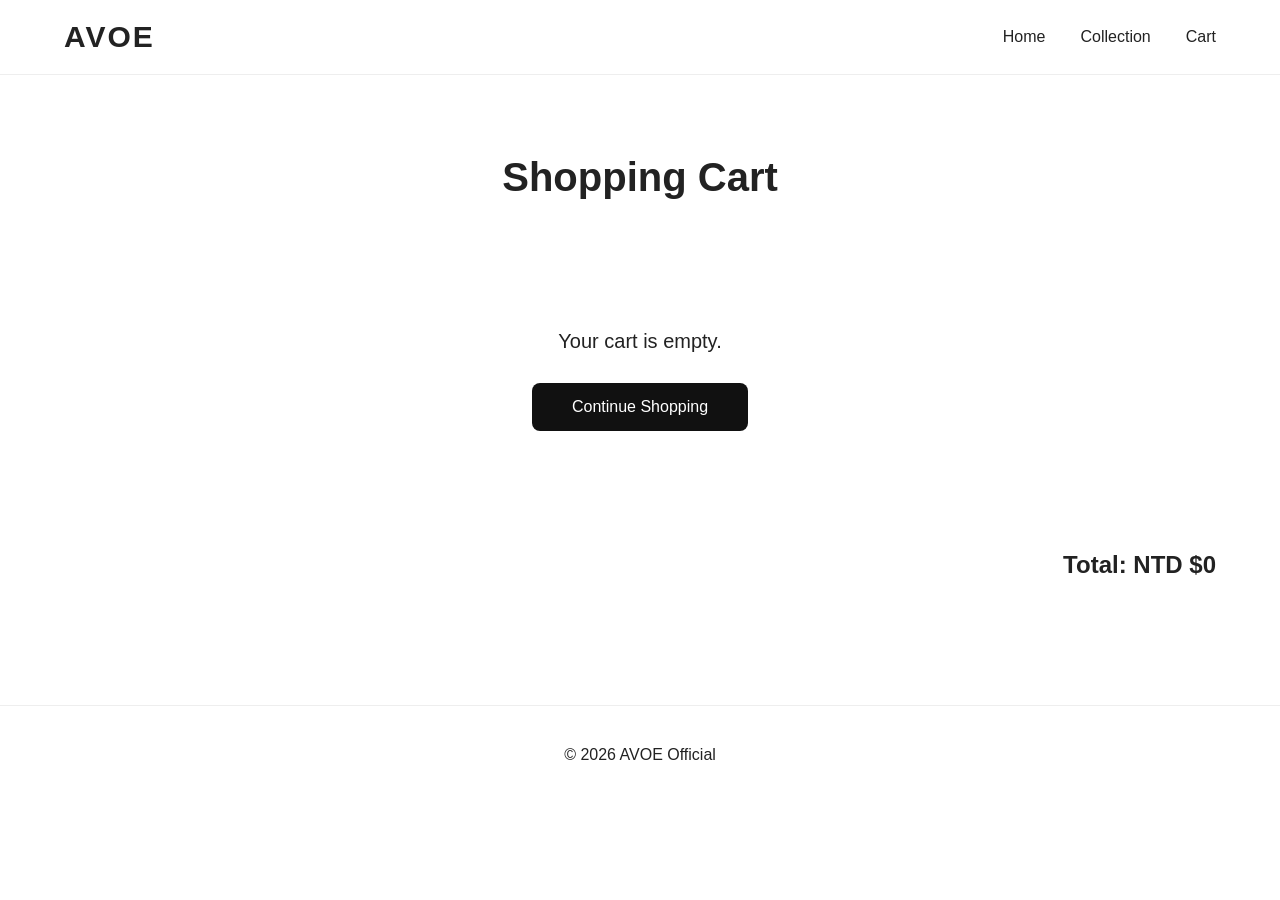
==== cart.html @ 554e0197 "add cart cart setting" ====
<!DOCTYPE html>
<html lang="en">

<head>
	<meta charset="UTF-8">
	<meta name="viewport" content="width=device-width, initial-scale=1.0">

	<title>Cart | AVOE</title>

	<link rel="stylesheet" href="./css/style.css">
</head>

<body>
	<header class="header">
		<div class="container header-container">
			<a href="./index.html" class="logo">
				AVOE
			</a>
			<nav>
				<ul class="nav-links">
					<li><a href="./index.html">Home</a></li>
					<li><a href="#">Collection</a></li>
					<li><a href="./cart.html">Cart</a></li>
				</ul>
			</nav>
		</div>
	</header>

	<main>
		<section class="cart-section">
			<div class="container">
				<h1 class="cart-title">
					Shopping Cart
				</h1>
				<div id="cart-items">
					<!-- JavaScript 產生商品 -->
				</div>
				<div class="cart-summary">
					<p>
						Total:
						<span id="cart-total">
							NTD $0
						</span>
					</p>
				</div>
			</div>
		</section>
	</main>

	<footer>
		<p>© 2026 AVOE Official</p>
	</footer>

	<script src="./js/cart.js"></script>

</body>

</html>
---- css/style.css ----
/* Global setting */
*{
	margin:0;
	padding:0;
	box-sizing:border-box;
}

body{
	font-family:Arial, Helvetica, sans-serif;
	color:#222;
	background:#fff;
}

img{
	display:block;
	width:100%;
}

a{
	text-decoration:none;
	color:inherit;
}

ul{
	list-style:none;
}

/* container */
.container{
	width:90%;
	max-width:1200px;
	margin:auto;
}

/* header */
.header{
	border-bottom:1px solid #eee;
}

.header-container{
	display:flex;
	justify-content:space-between;
	align-items:center;
	padding:20px 0;
}

.logo{
	font-size:30px;
	font-weight:bold;
	letter-spacing:2px;
}

.nav-links{
	display:flex;
	gap:35px;
}

.nav-links a{
	transition:.3s;
}

.nav-links a:hover{
	color:#777;
}

/* hero */
#hero{
	background:#f5f5f5;
	padding:120px 0;
}

.hero-container{
	display:flex;
	justify-content:center;
}

.hero-content{
	text-align:center;
	max-width:700px;
}

.hero-content h1{
	font-size:60px;
	margin-bottom:20px;
}

.hero-content p{
	font-size:24px;
	color:#666;
	margin-bottom:40px;
}

/* botton */
.btn{
	display:inline-block;
	padding:15px 40px;
	background:#111;
	color:white;
	border-radius:8px;
	transition:.3s;
}

.btn:hover{
	background:#333;
}

/* featured */
#featured{
	padding:100px 0;
}

#featured h2{
	text-align:center;
	font-size:40px;
	margin-bottom:60px;
}

/* product card */
.product-grid{
	display:grid;
	grid-template-columns:repeat(3,1fr);
	gap:30px;
}

.product-card{
	background:white;
	border-radius:12px;
	overflow:hidden;
	box-shadow:0 5px 20px rgba(0,0,0,.08);
	transition:.3s;
}

.product-card:hover{
	transform:translateY(-8px);
}

.product-card img{
	aspect-ratio:1/1;
	object-fit:cover;
}

.product-category{
	font-size:14px;
	color:#888;
	letter-spacing:1px;
	text-transform:uppercase;
}

.product-card .product-category{
	text-align:center;
	margin-top:20px;
}

.product-title{
	text-align:center;
	margin:10px 0;
	font-size:20px;
}

.product-price{
	color:#555;
	font-weight:bold;
}

.product-card .product-price{
	text-align:center;
	margin-bottom:20px;
	font-size:16px;
}

#about{
	padding:100px 0;
	text-align:center;
}

#about h2{
	margin-bottom:20px;
}

footer{
	padding:40px;
	text-align:center;
	border-top:1px solid #eee;
}

/* ===================================================
   Product Detail Page
=================================================== */

.product-page{
	display:grid;
	grid-template-columns:1fr 1fr;
	gap:60px;
	align-items:center;
	padding:60px 0;
}

.product-image img{
	width:100%;
	border-radius:12px;
	display:block;
}

.product-info{
	display:flex;
	flex-direction:column;
	gap:20px;

}

.product-info h1{
	font-size:42px;
}

.product-info .product-price{
	text-align:left;
	margin-bottom:0;
	font-size:30px;
	color:#222;
}

.product-info .product-category{
	text-align:left;
	margin-top:0;
	letter-spacing:2px;
}

.product-description{
	color:#666;
	line-height:1.8;
}

/* Quantity */
.quantity-selector{
	display:flex;
	align-items:center;
	gap:20px;
	margin:20px 0;
}

.quantity-selector button{
	width:40px;
	height:40px;
	border:none;
	background:#111;
	color:white;
	font-size:20px;
	cursor:pointer;
	transition:.3s;
}

/* 只有 disabled 的按鈕才變灰 */
.quantity-selector button:disabled{
	opacity:.4;
	cursor:not-allowed;
}

/* 只有可以使用的按鈕才有 hover */
.quantity-selector button:not(:disabled):hover{
	background:#444;
}

.quantity-selector span{
	font-size:22px;
	font-weight:bold;
}

/* Add Cart */
.add-cart-btn{
	width:220px;
	padding:16px;
	background:#111;
	color:white;
	border:none;
	cursor:pointer;
	font-size:16px;
	transition:.3s;
}

.add-cart-btn:hover{
	background:#444;
}

/* ===================================================
   Cart Page
=================================================== */

.cart-section{
	padding:80px 0;
	min-height:70vh;
}

.cart-title{
	font-size:40px;
	margin-bottom:50px;
	text-align:center;
}

.cart-item{
	display:grid;
	grid-template-columns:180px 1fr;
	gap:30px;
	padding:30px 0;
	border-bottom:1px solid #eee;
}

.cart-item-image img{
	aspect-ratio:1/1;
	object-fit:cover;
	border-radius:8px;
}

.cart-item-info{
	display:flex;
	flex-direction:column;
	align-items:flex-start;
	justify-content:center;
	gap:15px;
}

.cart-item-info h2{
	font-size:22px;
}

.cart-quantity{
	display:flex;
	align-items:center;
	gap:15px;
}

.cart-quantity button{
	width:36px;
	height:36px;
	border:1px solid #ddd;
	background:white;
	cursor:pointer;
	font-size:18px;
}

.remove-cart-item{
	border:none;
	background:none;
	text-decoration:underline;
	color:#777;
	cursor:pointer;
}

.cart-summary{
	display:flex;
	justify-content:flex-end;
	margin-top:40px;
	font-size:24px;
	font-weight:bold;
}

.empty-cart{
	text-align:center;
	padding:80px 0;
}

.empty-cart p{
	font-size:20px;
	margin-bottom:30px;
}

/* responvise change */
@media (max-width:992px){
	.product-grid{
		grid-template-columns:repeat(2,1fr);
	}
}

@media (max-width:768px){
	.header-container{
		flex-direction:column;
		gap:20px;
	}
	.nav-links{
		flex-wrap:wrap;
		justify-content:center;
		gap:15px;
	}
	.hero-content h1{
		/* font-size:42px; */
		/* 等比例縮放 */
		font-size: clamp(28px, 5vw, 42px);
	}
	.hero-content p{
		font-size:18px;
	}
	#featured h2{
		font-size: clamp(28px, 5vw, 42px);
	}
	.product-grid{
		grid-template-columns:1fr;
	}
	.product-page{
		grid-template-columns:1fr;
		gap:30px;
	}

	.product-info{
		text-align:center;
	}

	.product-info h1{
		font-size:32px;
	}
	.quantity-selector{
		justify-content:center;
	}
	.add-cart-btn{
		margin:0 auto;
	}
	.cart-item{
		grid-template-columns:1fr;
	}

	.cart-item-image{
		max-width:300px;
		margin:0 auto;
	}

	.cart-item-info{
		align-items:center;
		text-align:center;
	}

	.cart-summary{
		justify-content:center;
	}
}
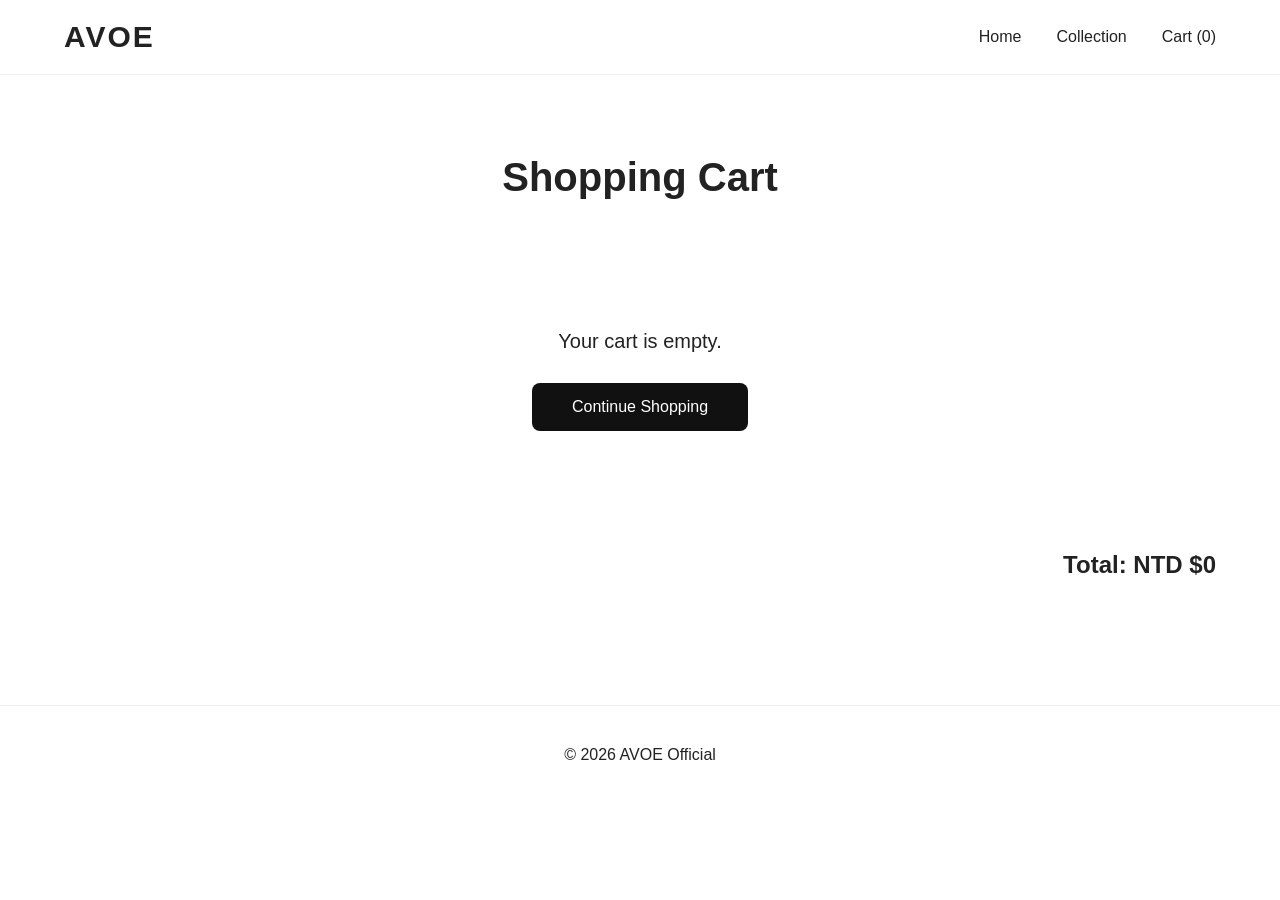
==== commit 1eee9b4b: "Finished Cart Number" ====
--- a/cart.html
+++ b/cart.html
@@ -20,7 +20,7 @@
 				<ul class="nav-links">
 					<li><a href="./index.html">Home</a></li>
 					<li><a href="#">Collection</a></li>
-					<li><a href="./cart.html">Cart</a></li>
+					<li><a href="./cart.html">Cart (<span id="cart-count">0</span>) </a></li>
 				</ul>
 			</nav>
 		</div>
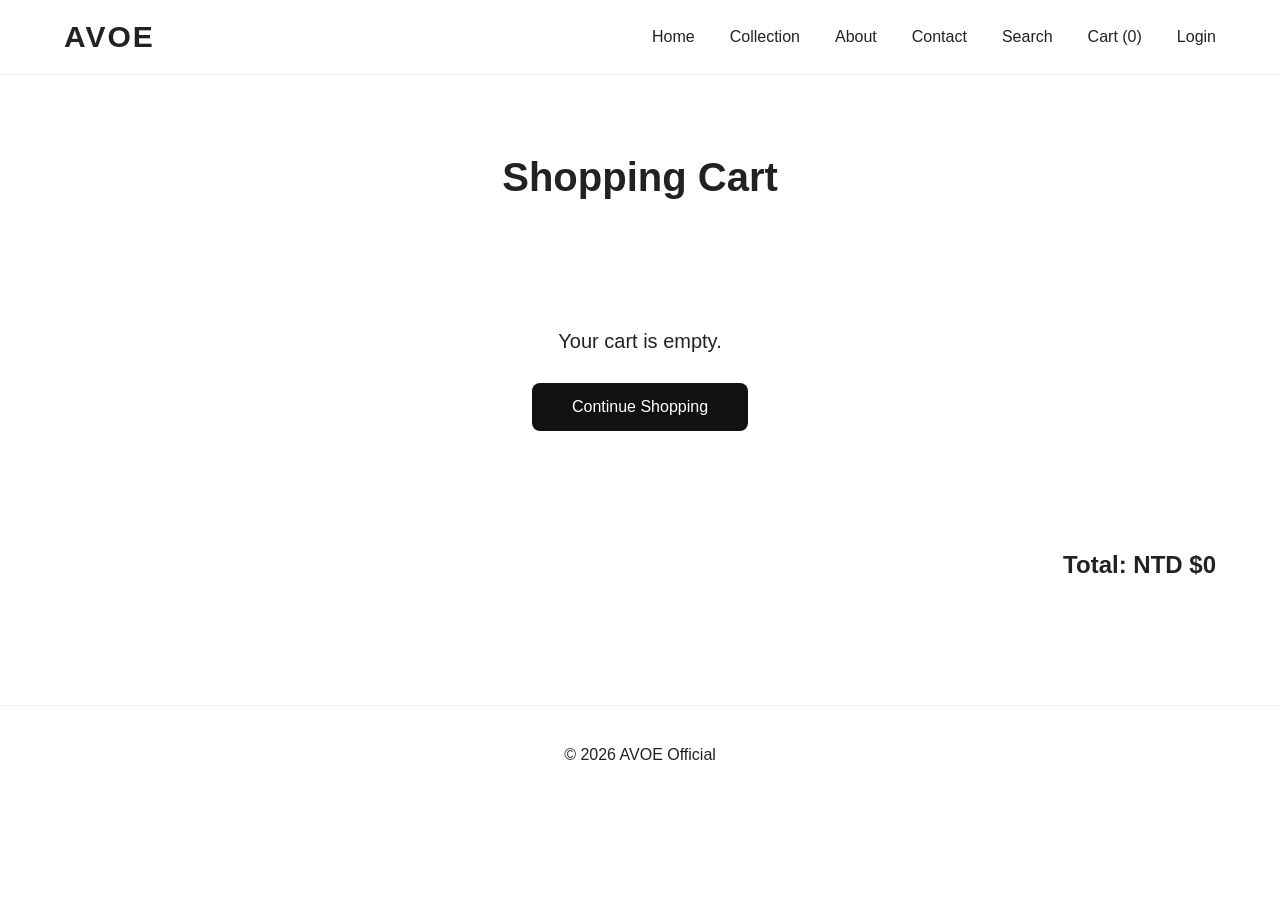
==== commit 6ba1c9d9: "complete the header" ====
--- a/cart.html
+++ b/cart.html
@@ -19,8 +19,12 @@
 			<nav>
 				<ul class="nav-links">
 					<li><a href="./index.html">Home</a></li>
-					<li><a href="#">Collection</a></li>
+					<li><a href="./collection.html">Collection</a></li>
+					<li><a href="#">About</a></li>
+					<li><a href="#">Contact</a></li>
+					<li><a href="#">Search</a></li>
 					<li><a href="./cart.html">Cart (<span id="cart-count">0</span>) </a></li>
+					<li><a href="#">Login</a></li>
 				</ul>
 			</nav>
 		</div>
@@ -51,7 +55,7 @@
 		<p>© 2026 AVOE Official</p>
 	</footer>
 
-	<script src="./js/cart.js"></script>
+	<script type="module" src="./js/cart.js"></script>
 
 </body>
 
--- a/css/style.css
+++ b/css/style.css
@@ -363,6 +363,71 @@
 	margin-bottom:30px;
 }
 
+/* ===================================================
+   Collection Page
+=================================================== */
+
+.collection-section{
+	padding:80px 0;
+	min-height:70vh;
+}
+
+.collection-title{
+	text-align:center;
+	font-size:42px;
+	margin-bottom:40px;
+}
+
+.collection-controls{
+	display:flex;
+	flex-direction:column;
+	align-items:center;
+	gap:25px;
+	margin-bottom:50px;
+}
+
+#search-input{
+	width:100%;
+	max-width:500px;
+	padding:14px 18px;
+	border:1px solid #ddd;
+	font-size:16px;
+	outline:none;
+}
+
+#search-input:focus{
+	border-color:#111;
+}
+
+.category-filters{
+	display:flex;
+	flex-wrap:wrap;
+	justify-content:center;
+	gap:10px;
+}
+
+.filter-btn{
+	padding:10px 20px;
+	border:1px solid #111;
+	background:white;
+	color:#111;
+	cursor:pointer;
+	transition:.3s;
+}
+
+.filter-btn:hover,
+.filter-btn.active{
+	background:#111;
+	color:white;
+}
+
+.no-products{
+	grid-column:1 / -1;
+	text-align:center;
+	padding:80px 0;
+	color:#777;
+}
+
 /* responvise change */
 @media (max-width:992px){
 	.product-grid{
